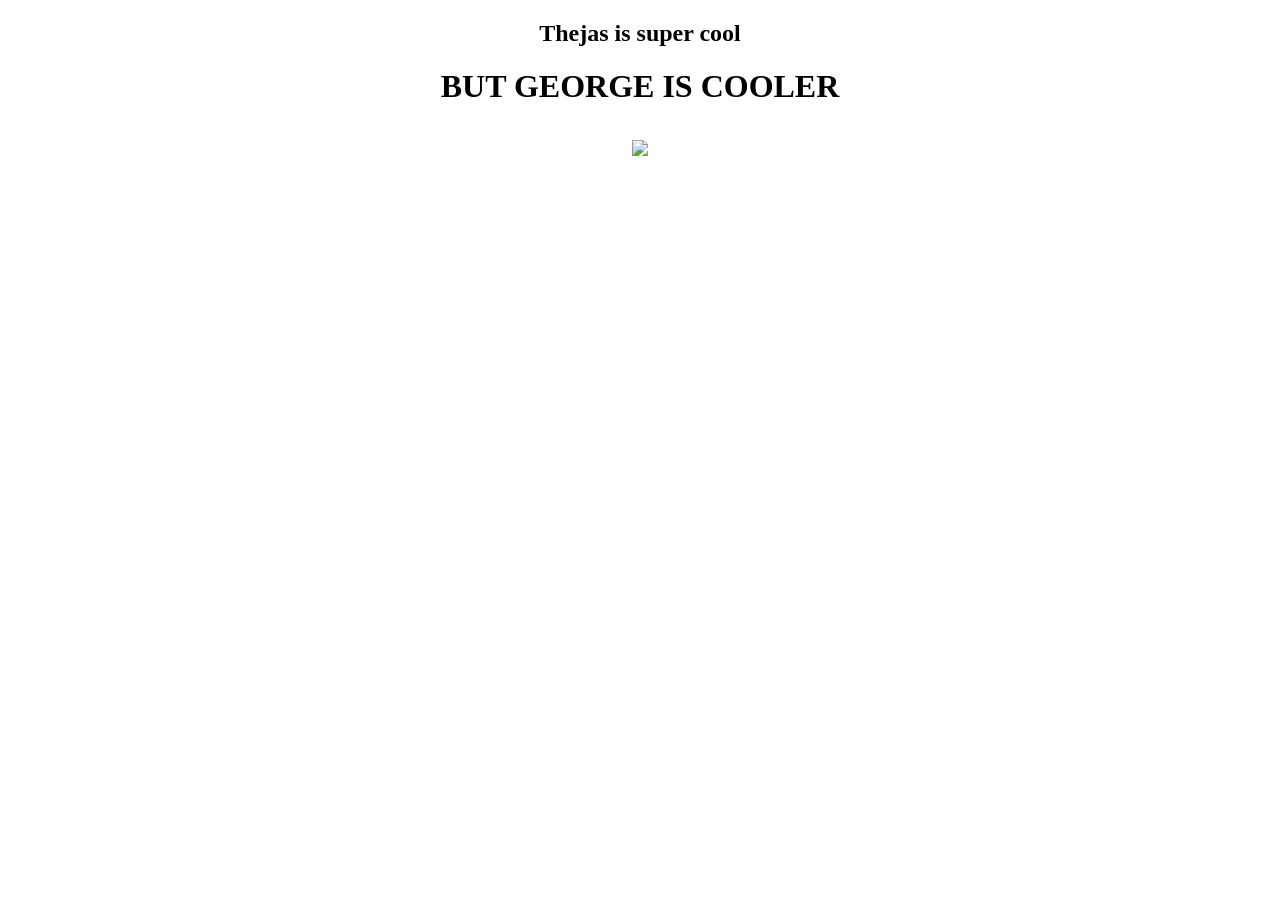
==== index.html @ 13026596 "Create index.html with initial Add basic HTML structure with title and content." ====
<!DOCTYPE html>
<html lang="en">
<head>
  <meta charset="UTF-8">
  <meta http-equiv="X-UA-Compatible" content="IE=edge">
  <meta name="viewport" content="width=device-width, initial-scale=1.0">
  <title>TT</title>
</head>
<body>
  <center>
  <h2>Thejas is super cool<h2>
   <h1>BUT GEORGE IS COOLER<h1>
   <img src = https://cdn.kpbs.org/dims4/default/a8bfd69/2147483647/strip/true/crop/2380x1466+113+0/resize/880x542!/quality/90/?url=https%3A%2F%2Fmedia.npr.org%2Fassets%2Fimg%2F2016%2F09%2F27%2Fcurious-george-2_wide-b411b6d315890c7058ec85f42771142c9c15bc34.jpg>
</body>
</html>
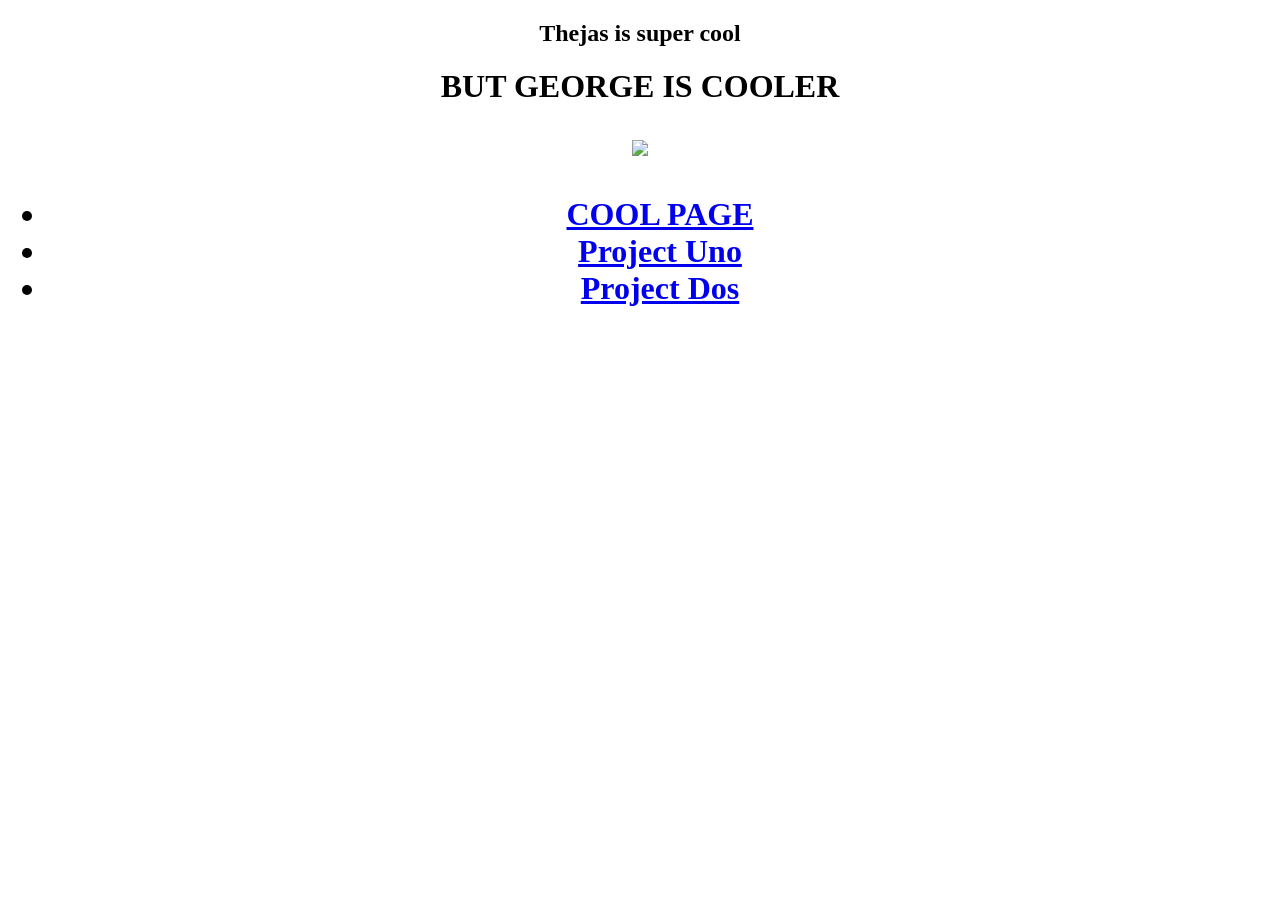
==== commit 9ea9db76: "AddED navigation menu" ====
--- a/index.html
+++ b/index.html
@@ -11,5 +11,12 @@
   <h2>Thejas is super cool<h2>
    <h1>BUT GEORGE IS COOLER<h1>
    <img src = https://cdn.kpbs.org/dims4/default/a8bfd69/2147483647/strip/true/crop/2380x1466+113+0/resize/880x542!/quality/90/?url=https%3A%2F%2Fmedia.npr.org%2Fassets%2Fimg%2F2016%2F09%2F27%2Fcurious-george-2_wide-b411b6d315890c7058ec85f42771142c9c15bc34.jpg>
+     <nav>
+       <ul>
+         <li><a href="index.html">COOL PAGE</a></li>
+         <li><a href="proj1.html">Project Uno</a></li>
+         <li><a href="proj2.html">Project Dos</a></li>
+       </ul>
+        </nav>
 </body>
 </html>
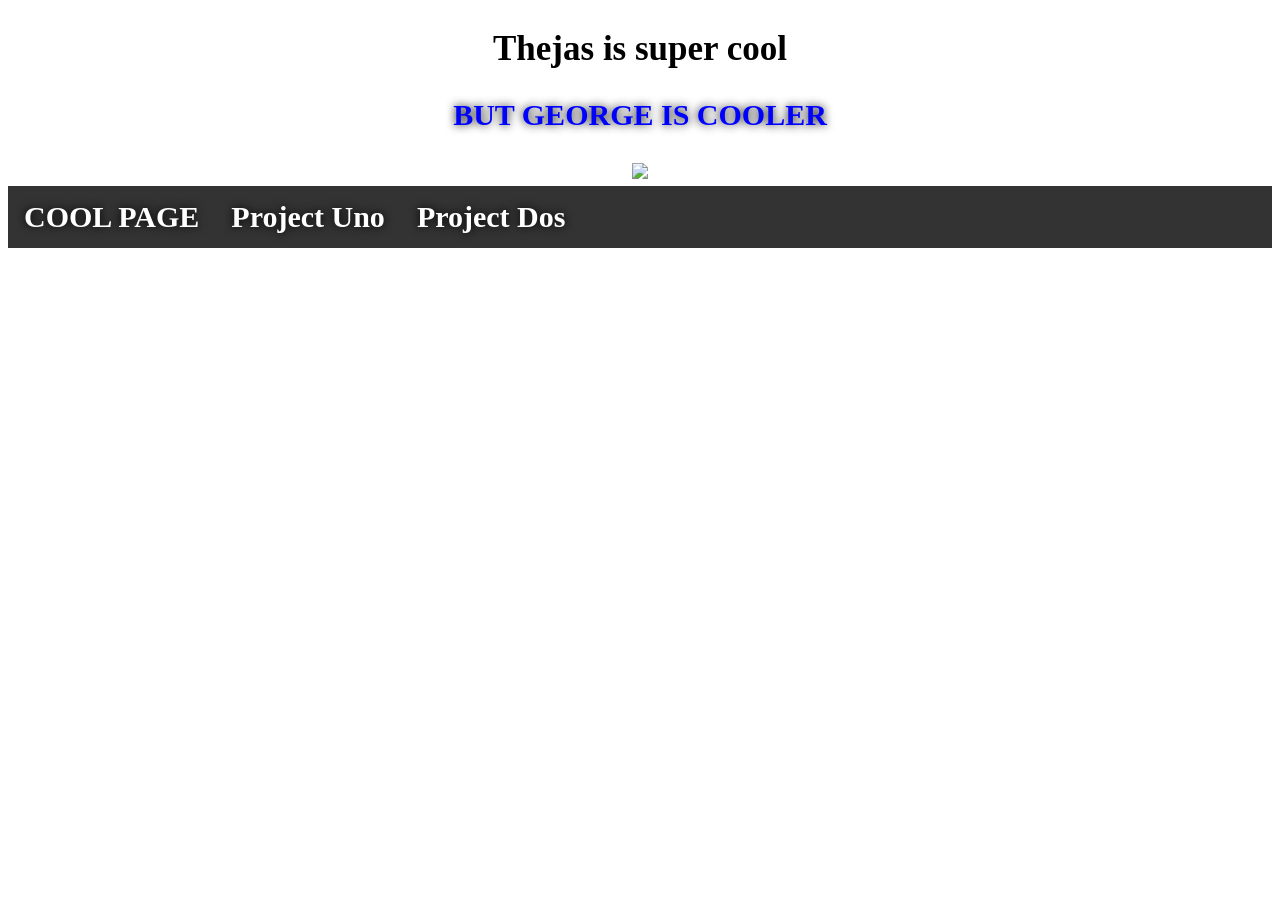
==== commit 86bcf4e1: "linked to css Fixed the closing head tag and added a link to the stylesheet." ====
--- a/index.html
+++ b/index.html
@@ -5,7 +5,7 @@
   <meta http-equiv="X-UA-Compatible" content="IE=edge">
   <meta name="viewport" content="width=device-width, initial-scale=1.0">
   <title>TT</title>
-</head>
+</head> <link rel="stylesheet" href="style.css">
 <body>
   <center>
   <h2>Thejas is super cool<h2>
--- a/style.css
+++ b/style.css
@@ -0,0 +1,24 @@
+h1{color:#0000ff; font-size:30px; text-shadow: 0 0 10px black}
+h2{font-size:35px;}
+img:hover {
+  opacity:0
+  background-image: url(https://www.w3schools.com/w3images/fjords.jpg);
+}
+ul {
+  list-style-type: none;
+  margin: 0;
+  padding: 0;
+  background-color: #333333;
+  display: flex;
+}
+
+ul li a {
+  display: block;
+  color: white;
+  padding: 14px 16px;
+  text-decoration: none;
+}
+
+ul li a:hover {
+  background-color: #111111;
+}
